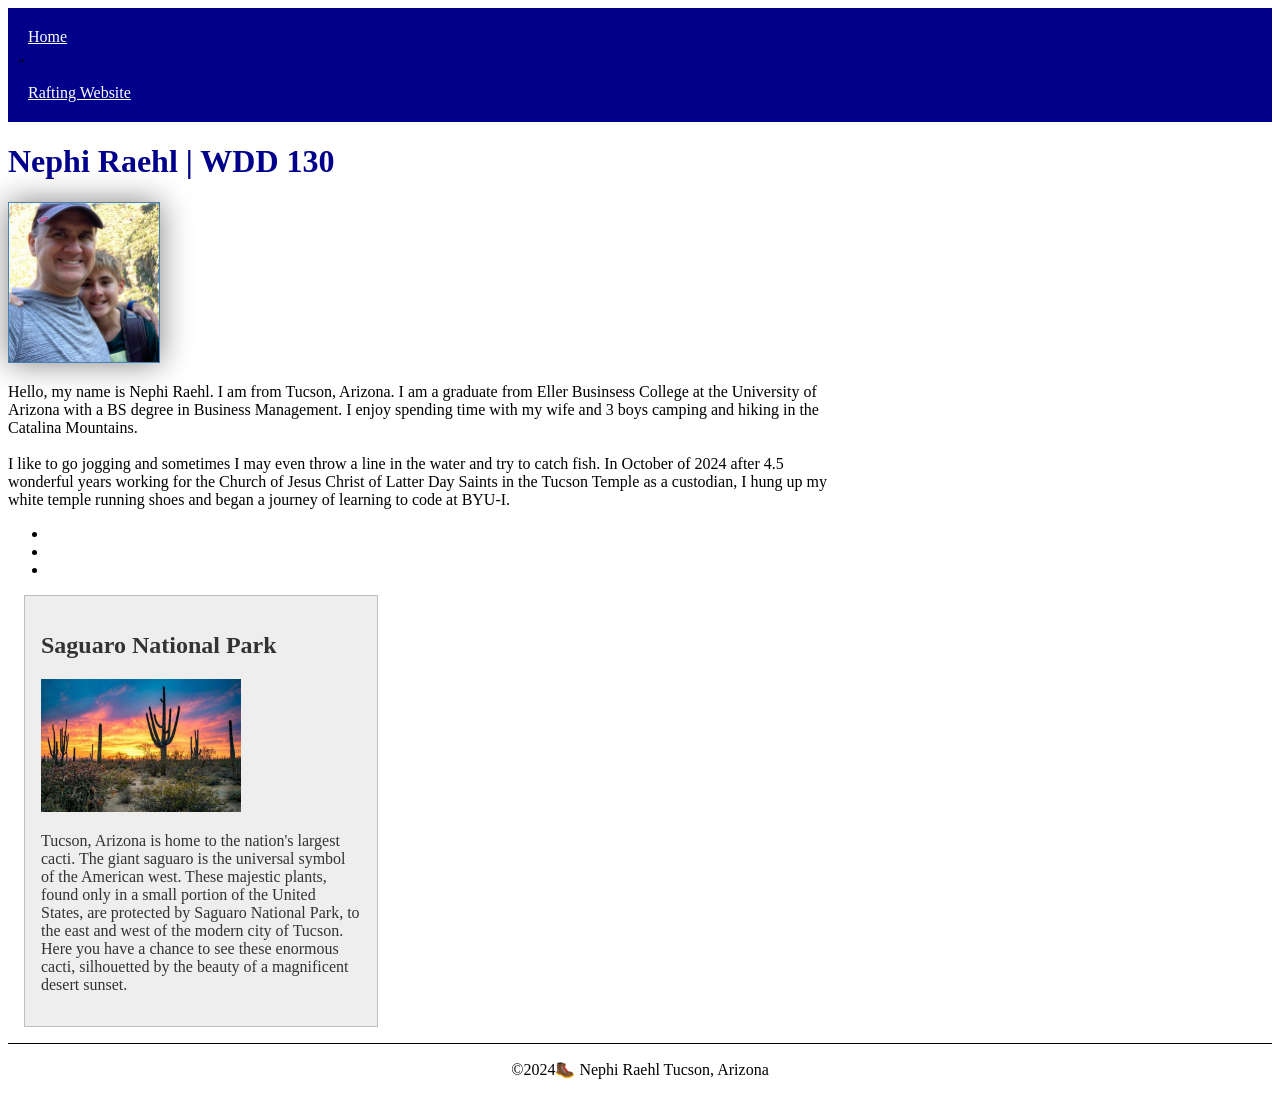
==== index.html @ d7441051 "Temple inks added" ====
<!DOCTYPE html>
<html lang="en-US">
  <head> 
    <meta charset="utf-8">
    <meta name="viewport"  content="width=device-width, initial-scale=1.0">
    <title>Nephi Raehl | WDD 130</title> 
    <meta name="description" content="Nephi Raehl's WDD course home page">
    <meta name="author" content=" Nephi Raehl">

    <link rel="stylesheet" href="styles/styles.css">
    </head>
  <body>
    <header>
       <nav>
        <a href="#">Home</a>"
        <a href="wwr/">Rafting Website</a>
      </nav>
    </header>   
    <main>
      <h1>Nephi Raehl | WDD 130</h1>
      <img src ="images/profile.jpg" alt="Hello, my name is Nephi Raehl" width="200">
      <p>Hello, my name is Nephi Raehl. I am from Tucson, Arizona.
        I am a graduate from Eller Businsess College at the University of Arizona with a BS degree in Business Management.
        I enjoy spending time with my wife and 3 boys camping and hiking in the Catalina Mountains.
        <br>
        <br>
        I like to go jogging and sometimes I may even throw a line in the water and try to catch fish.
        In October of 2024 after 4.5 wonderful years working for the Church of Jesus Christ of Latter Day Saints in the Tucson Temple as a custodian,
        I hung up my white temple running shoes and began a journey of learning to code at BYU-I.  
      </p>
      <ul>
        <li><a href="https://www.churchofjesuschrist.org/temples/details/antofagasta-chile-temple?lang=eng"></a>
        <li><a href="https://www.churchofjesuschrist.org/temples/details/anchorage-alaska-temple?lang=eng"></a>
        <li><a href="https://www.churchofjesuschrist.org/temples/details/boise-idaho-temple?lang=eng"></a>
      </ul>
    </main>
  
    <aside>
      <h2>Saguaro National Park</h2>
      <img src="images/tucson-saguaro.jpg" alt="Tucson, Arizona Saguaro National Park">
    <p> Tucson, Arizona is home to the nation's largest cacti. The giant saguaro is the universal symbol of the American west. 
      These majestic plants, found only in a small portion of the United States, are protected by Saguaro National Park, to the east and west of the modern city of Tucson. 
      Here you have a chance to see these enormous cacti, silhouetted by the beauty of a magnificent desert sunset.</p>
    </aside>
    <footer>
      <p>©️2024🥾 Nephi Raehl Tucson, Arizona</p> 
 
    </footer>   
  </body> 
  <!Last check--November 11, 2024-->
</html>
---- styles/styles.css ----
nav {
  background-color: darkblue;
  padding: 10px;
}



nav a {
  color: white;
  display: block;
  padding: 10px; 
}
main {
  max-width: 840px;
}

h1 {
    color: darkblue;
}

main img{
  width: 150px;
  height: auto;
  border: 1px solid #4682b4;
  padding: 0px;
  box-shadow: 0 0 30px #808080;
}

p { 
  padding: 0;
}

aside {
  width: 20em;
  margin: 1em;
  border: 1px solid rgba(0, 0, 0, 0.2);
  padding: 1rem;
  background-color: #eee;
  color:  #333;
}

aside img {
  width: 200px;
  height: auto;
}

footer {
  margin-top: 15px;
  border-top: 1px solid #000;
  text-align: center;
}
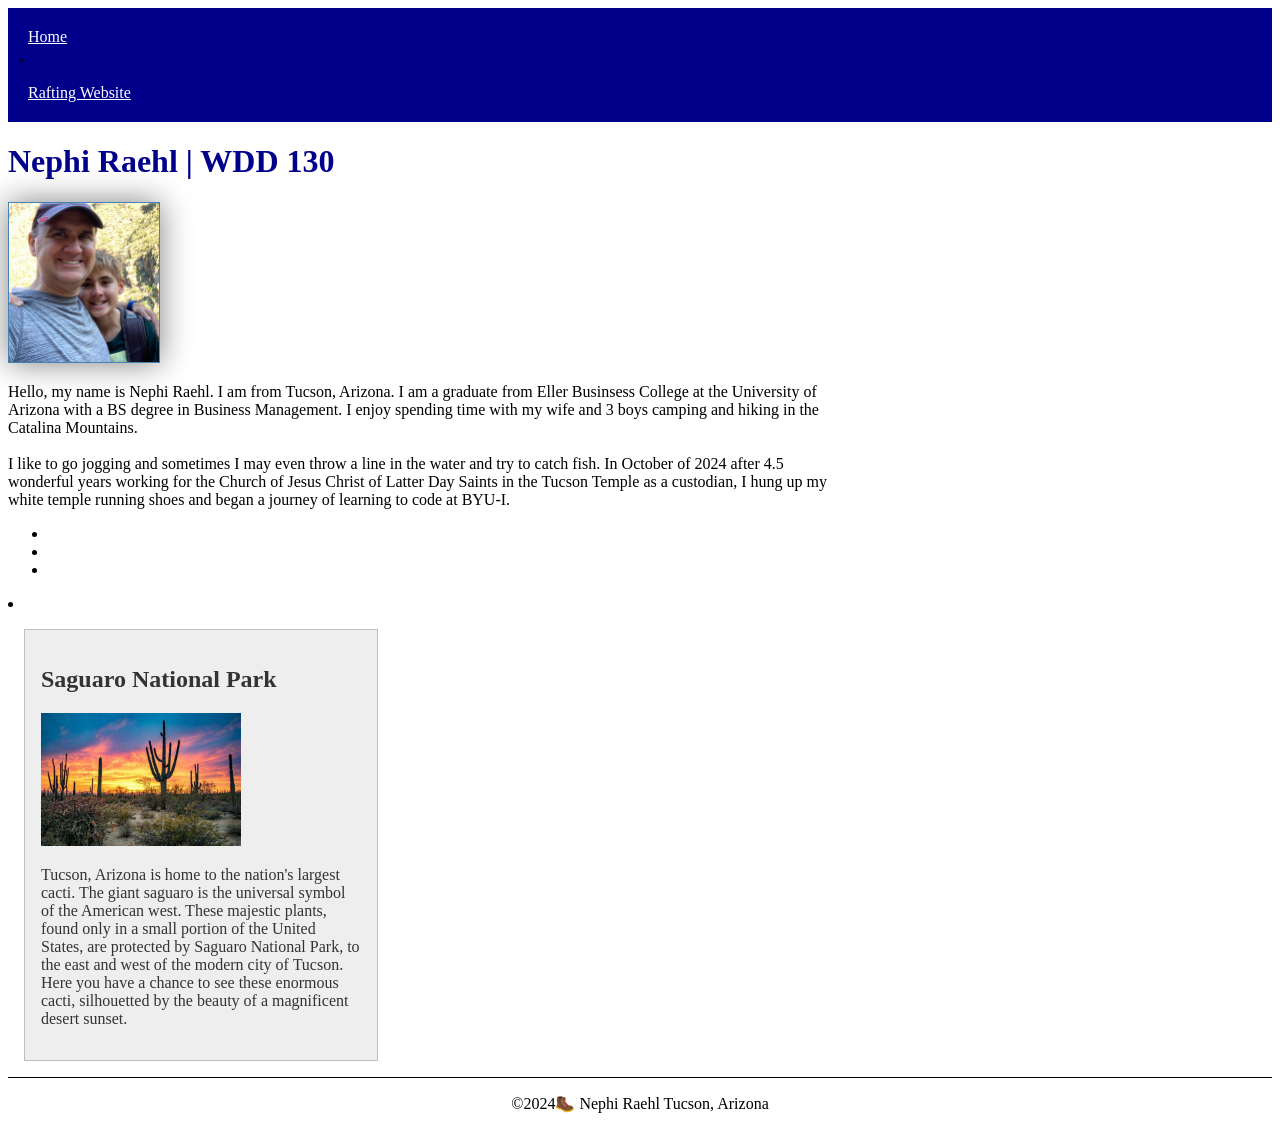
==== commit e0aeca2b: "link test" ====
--- a/index.html
+++ b/index.html
@@ -29,12 +29,12 @@
         I hung up my white temple running shoes and began a journey of learning to code at BYU-I.  
       </p>
       <ul>
-        <li><a href="https://www.churchofjesuschrist.org/temples/details/antofagasta-chile-temple?lang=eng"></a>
+        <li><a href="https://www.churchofjesuschrist.org/temples/details/antofagasta-chile-temple?lang=eng"></a></li>
         <li><a href="https://www.churchofjesuschrist.org/temples/details/anchorage-alaska-temple?lang=eng"></a>
         <li><a href="https://www.churchofjesuschrist.org/temples/details/boise-idaho-temple?lang=eng"></a>
       </ul>
     </main>
-  
+  <li></li>
     <aside>
       <h2>Saguaro National Park</h2>
       <img src="images/tucson-saguaro.jpg" alt="Tucson, Arizona Saguaro National Park">
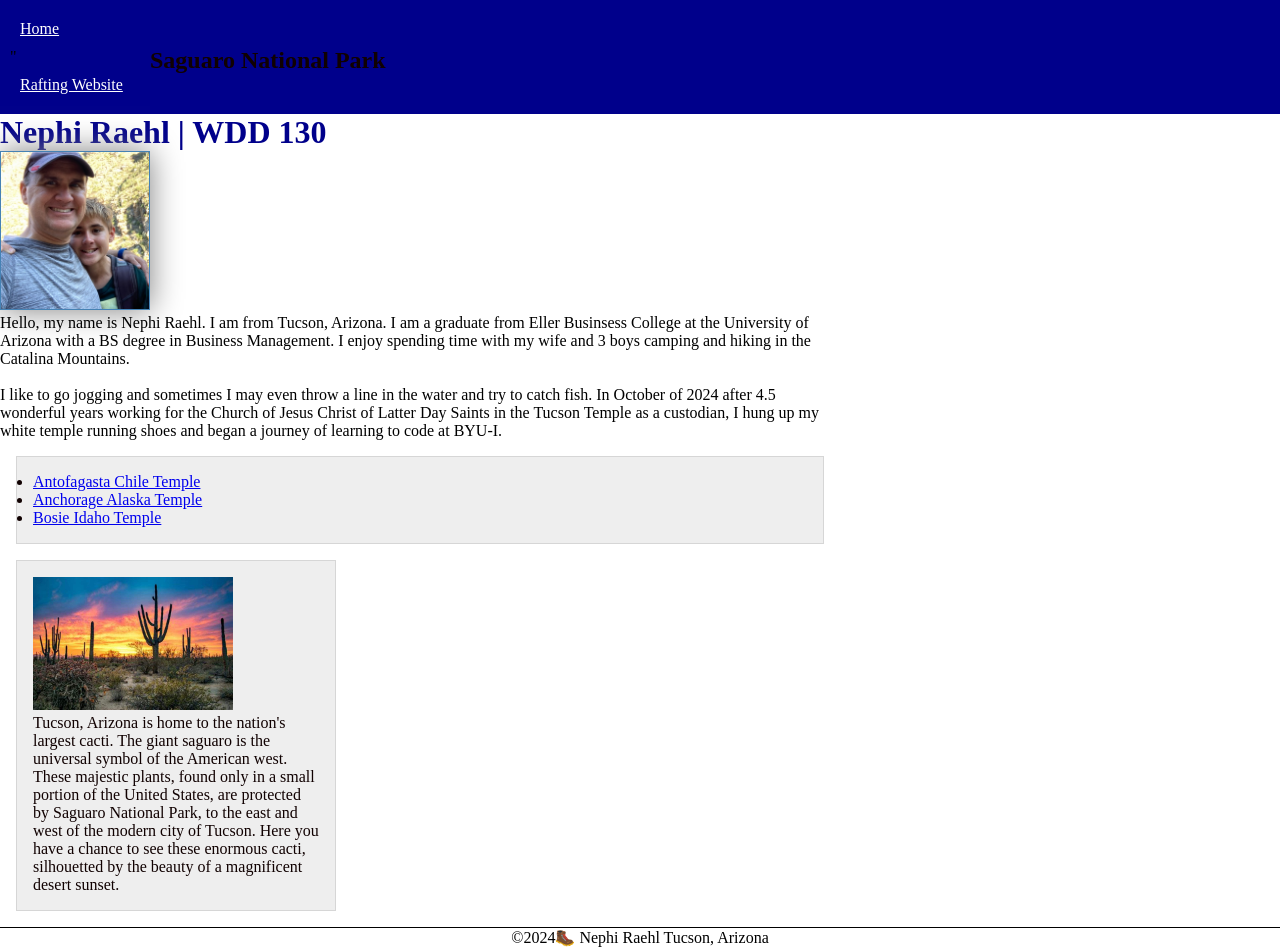
==== commit ae92feac: "Link changes" ====
--- a/index.html
+++ b/index.html
@@ -28,14 +28,15 @@
         In October of 2024 after 4.5 wonderful years working for the Church of Jesus Christ of Latter Day Saints in the Tucson Temple as a custodian,
         I hung up my white temple running shoes and began a journey of learning to code at BYU-I.  
       </p>
-      <ul>
-        <li><a href="https://www.churchofjesuschrist.org/temples/details/antofagasta-chile-temple?lang=eng"></a></li>
-        <li><a href="https://www.churchofjesuschrist.org/temples/details/anchorage-alaska-temple?lang=eng"></a>
-        <li><a href="https://www.churchofjesuschrist.org/temples/details/boise-idaho-temple?lang=eng"></a>
+      
+      <ul class="box">
+        <li><a href="https://www.churchofjesuschrist.org/temples/details/antofagasta-chile-temple?lang=eng" target="_blank">Antofagasta Chile Temple</a></li>
+        <li><a href="https://www.churchofjesuschrist.org/temples/details/anchorage-alaska-temple?lang=eng" target=" _blank">Anchorage Alaska Temple</a></li>
+        <li><a href="https://www.churchofjesuschrist.org/temples/details/boise-idaho-temple?lang=eng" target=" _blank">Bosie Idaho Temple</a></li>
       </ul>
     </main>
-  <li></li>
-    <aside>
+
+    <aside class="box">
       <h2>Saguaro National Park</h2>
       <img src="images/tucson-saguaro.jpg" alt="Tucson, Arizona Saguaro National Park">
     <p> Tucson, Arizona is home to the nation's largest cacti. The giant saguaro is the universal symbol of the American west. 
@@ -47,5 +48,5 @@
  
     </footer>   
   </body> 
-  <!Last check--November 11, 2024-->
+  <!--Last check--November 11, 2024 -->
 </html>  
--- a/styles/styles.css
+++ b/styles/styles.css
@@ -1,3 +1,9 @@
+* {
+  margin: 0;
+  padding: 0;
+  box-sizing: border-box;
+}
+
 nav {
   background-color: darkblue;
   padding: 10px;
@@ -24,6 +30,8 @@
   border: 1px solid #4682b4;
   padding: 0px;
   box-shadow: 0 0 30px #808080;
+  float: right
+  margin 0 0 1rem 1rem;
 }
 
 p { 
@@ -44,14 +52,28 @@
   height: auto;
 }
 
+aside h2{
+  position: absolute;
+  top: 47px;
+  left: 150px;
+
+}
+
 footer {
   margin-top: 15px;
   border-top: 1px solid #000;
   text-align: center;
 }
 
+/* Class Selectors */
+.box {
+  margin: 1rem;
+  border: 1px solid rgb(0 0 0 /.1);
+  padding: 1rem;
+  background-color: #eee;
+  color: #100101;
+}
 
 
 
 
-
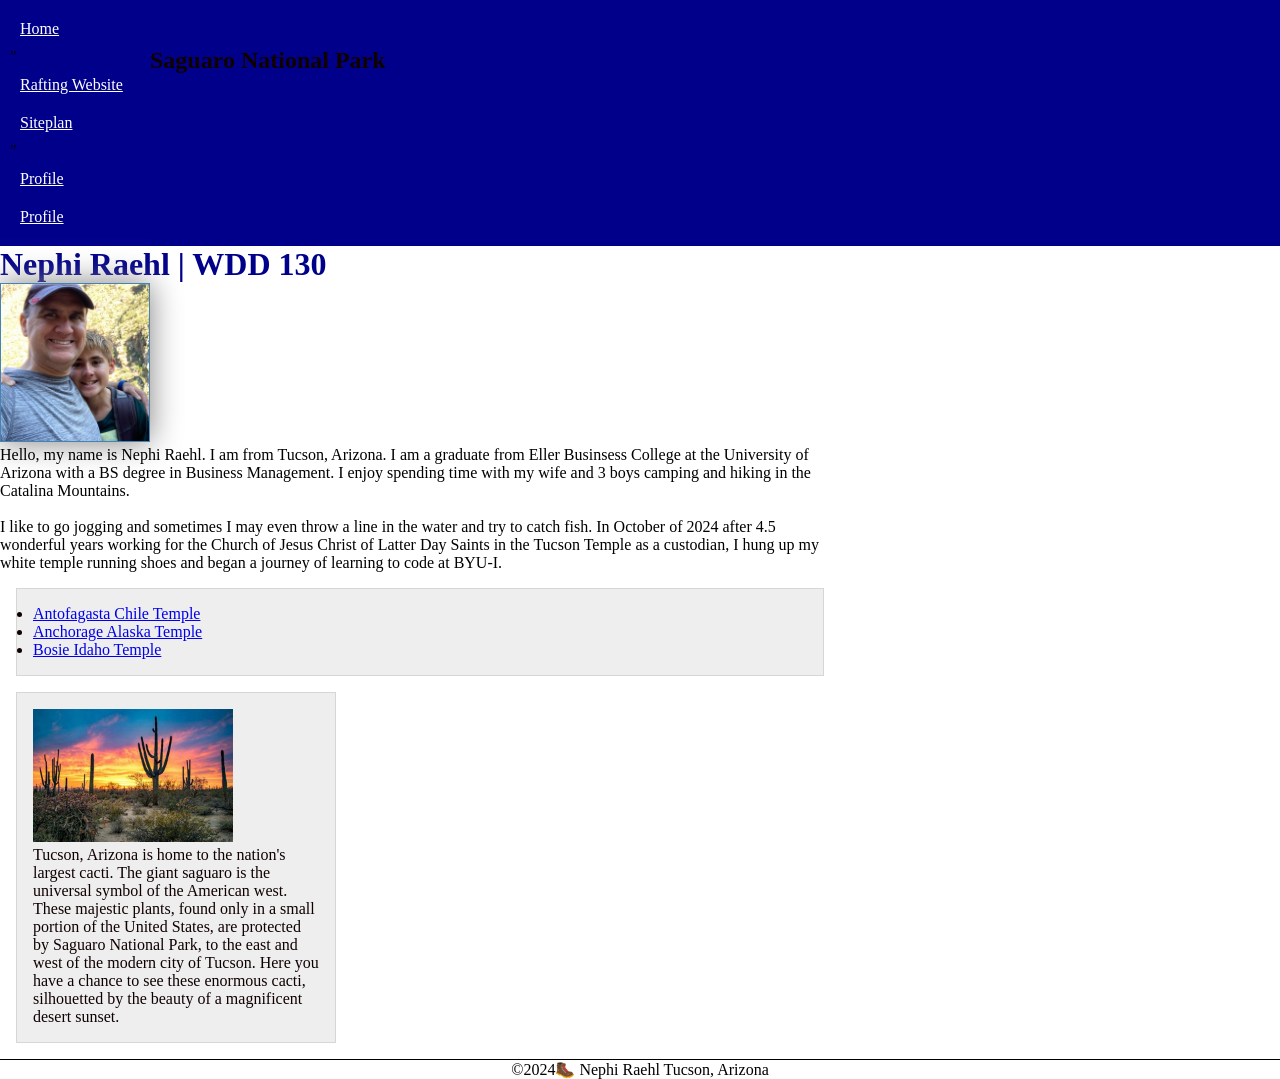
==== commit 4f4ebe75: "Add links" ====
--- a/index.html
+++ b/index.html
@@ -14,6 +14,9 @@
        <nav>
         <a href="#">Home</a>"
         <a href="wwr/">Rafting Website</a>
+        <a href="wwr/site-plan-rafting.html">Siteplan</a>"
+        <a href="https://linkedin.com">Profile</a>
+        <a href="https://facebook.com">Profile</a>
       </nav>
     </header>   
     <main>
@@ -28,7 +31,7 @@
         In October of 2024 after 4.5 wonderful years working for the Church of Jesus Christ of Latter Day Saints in the Tucson Temple as a custodian,
         I hung up my white temple running shoes and began a journey of learning to code at BYU-I.  
       </p>
-      
+
       <ul class="box">
         <li><a href="https://www.churchofjesuschrist.org/temples/details/antofagasta-chile-temple?lang=eng" target="_blank">Antofagasta Chile Temple</a></li>
         <li><a href="https://www.churchofjesuschrist.org/temples/details/anchorage-alaska-temple?lang=eng" target=" _blank">Anchorage Alaska Temple</a></li>
@@ -48,5 +51,5 @@
  
     </footer>   
   </body> 
-  <!--Last check--November 11, 2024 -->
+  <!--Last check November 11, 2024 -->
 </html>  
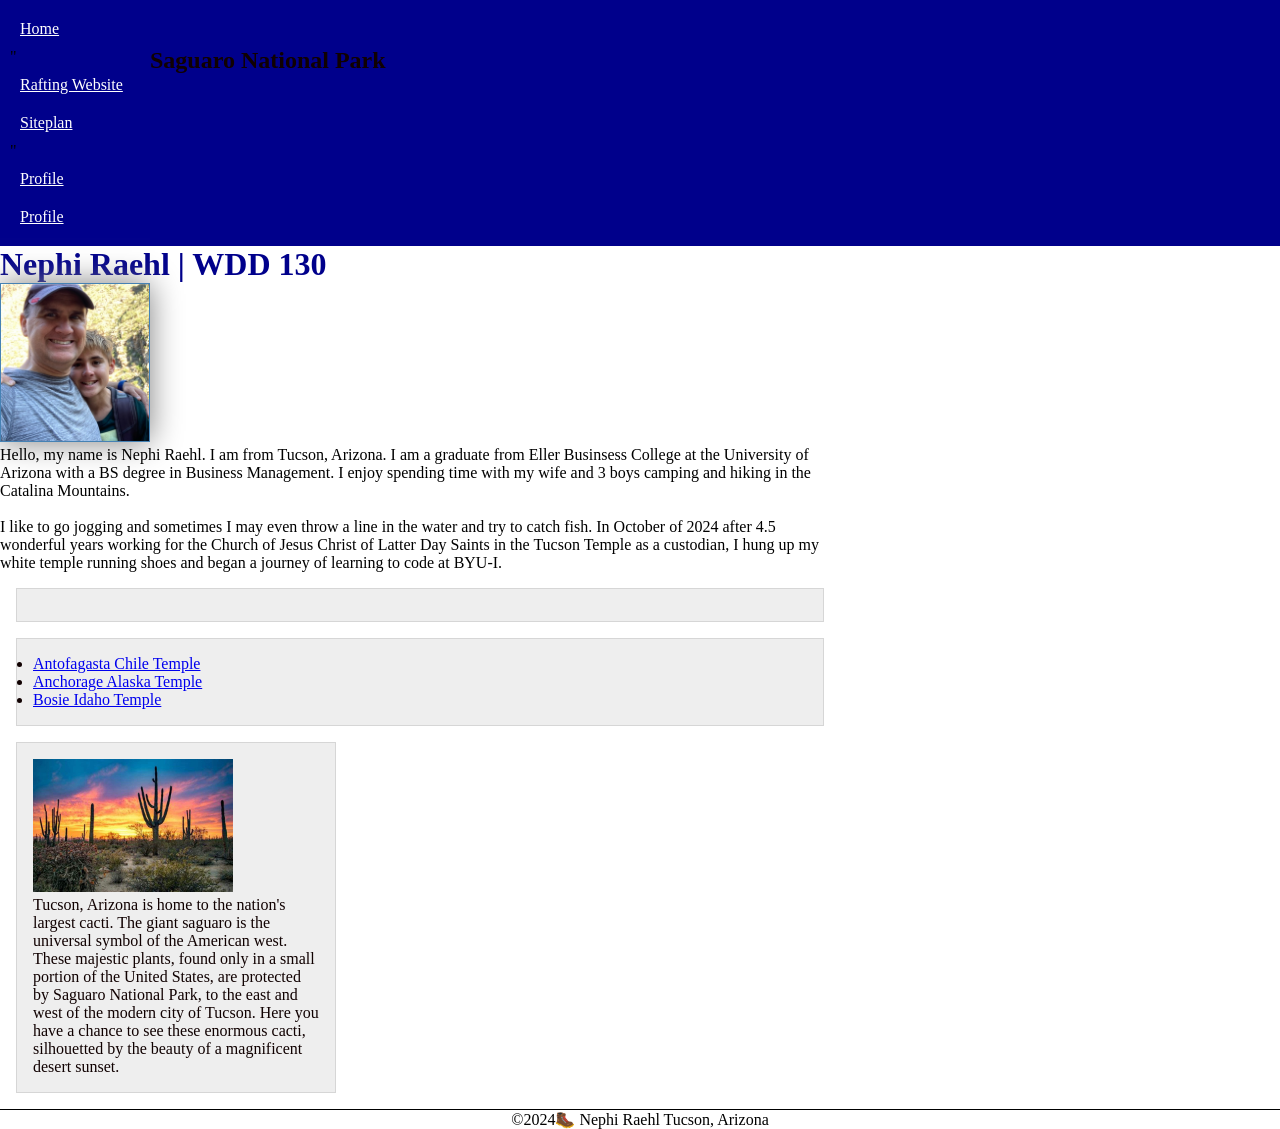
==== commit b8c550de: "indent" ====
--- a/index.html
+++ b/index.html
@@ -31,7 +31,7 @@
         In October of 2024 after 4.5 wonderful years working for the Church of Jesus Christ of Latter Day Saints in the Tucson Temple as a custodian,
         I hung up my white temple running shoes and began a journey of learning to code at BYU-I.  
       </p>
-
+      <ul class="box indent"></ul>
       <ul class="box">
         <li><a href="https://www.churchofjesuschrist.org/temples/details/antofagasta-chile-temple?lang=eng" target="_blank">Antofagasta Chile Temple</a></li>
         <li><a href="https://www.churchofjesuschrist.org/temples/details/anchorage-alaska-temple?lang=eng" target=" _blank">Anchorage Alaska Temple</a></li>
--- a/styles/styles.css
+++ b/styles/styles.css
@@ -74,6 +74,9 @@
   color: #100101;
 }
 
+.indent{
+  padding-left: 2rem;
+}
 
 
 
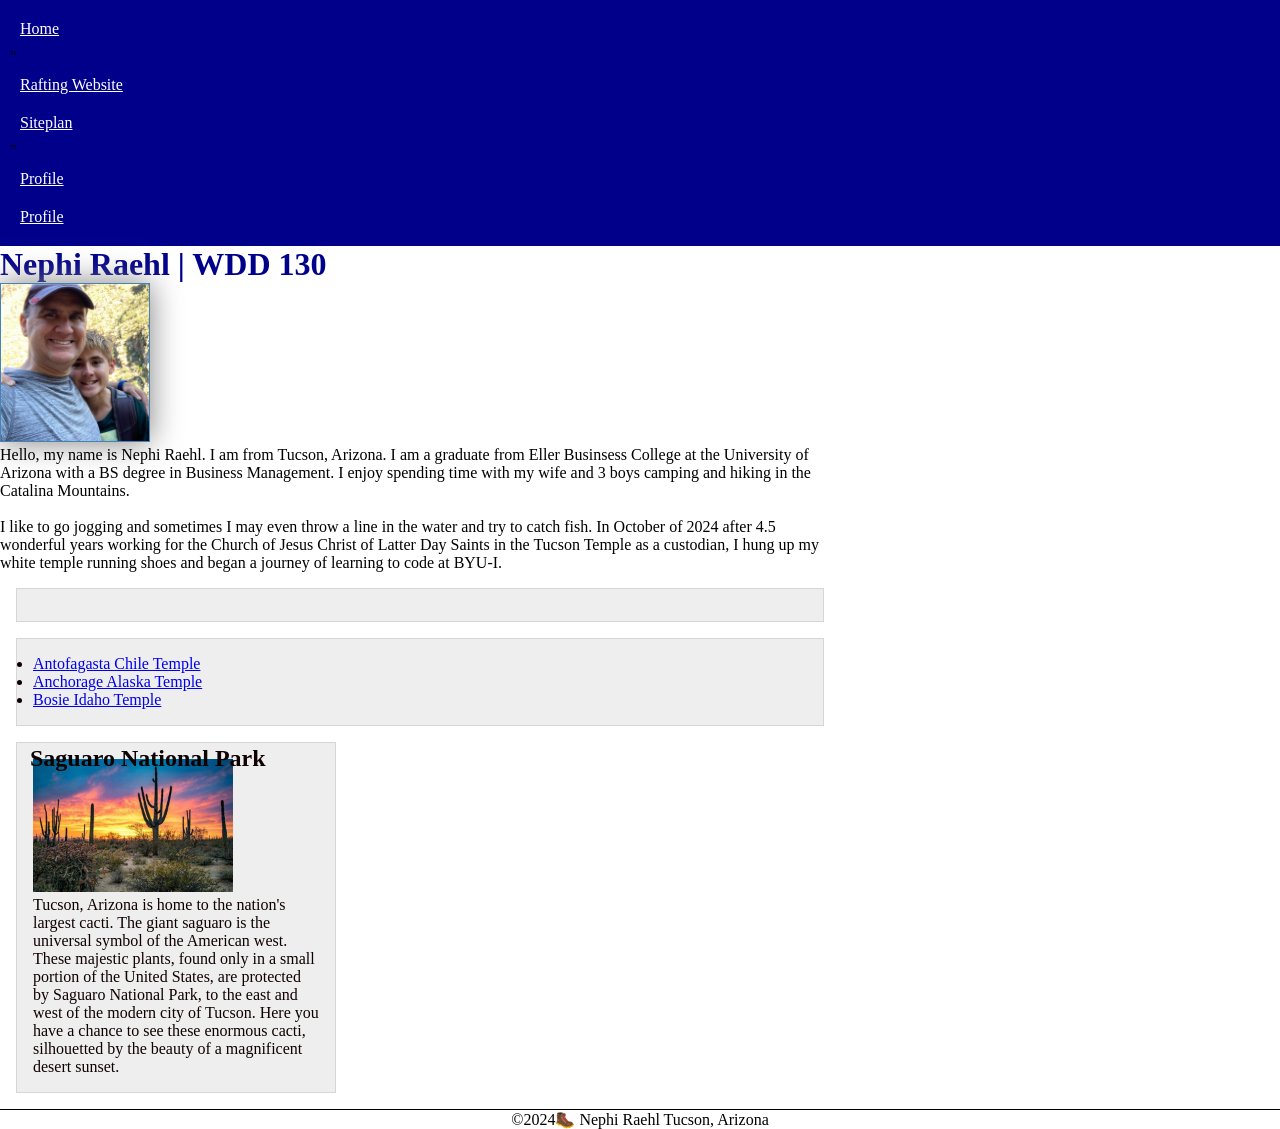
==== commit f181519e: "name postition" ====
--- a/index.html
+++ b/index.html
@@ -41,7 +41,7 @@
 
     <aside class="box">
       <h2>Saguaro National Park</h2>
-      <img src="images/tucson-saguaro.jpg" alt="Tucson, Arizona Saguaro National Park">
+      <img src="images/tucson-saguaro.jpg" alt="Tucson, Arizona">
     <p> Tucson, Arizona is home to the nation's largest cacti. The giant saguaro is the universal symbol of the American west. 
       These majestic plants, found only in a small portion of the United States, are protected by Saguaro National Park, to the east and west of the modern city of Tucson. 
       Here you have a chance to see these enormous cacti, silhouetted by the beauty of a magnificent desert sunset.</p>
--- a/styles/styles.css
+++ b/styles/styles.css
@@ -54,8 +54,8 @@
 
 aside h2{
   position: absolute;
-  top: 47px;
-  left: 150px;
+  top: 745px;
+  left: 30px;
 
 }
 
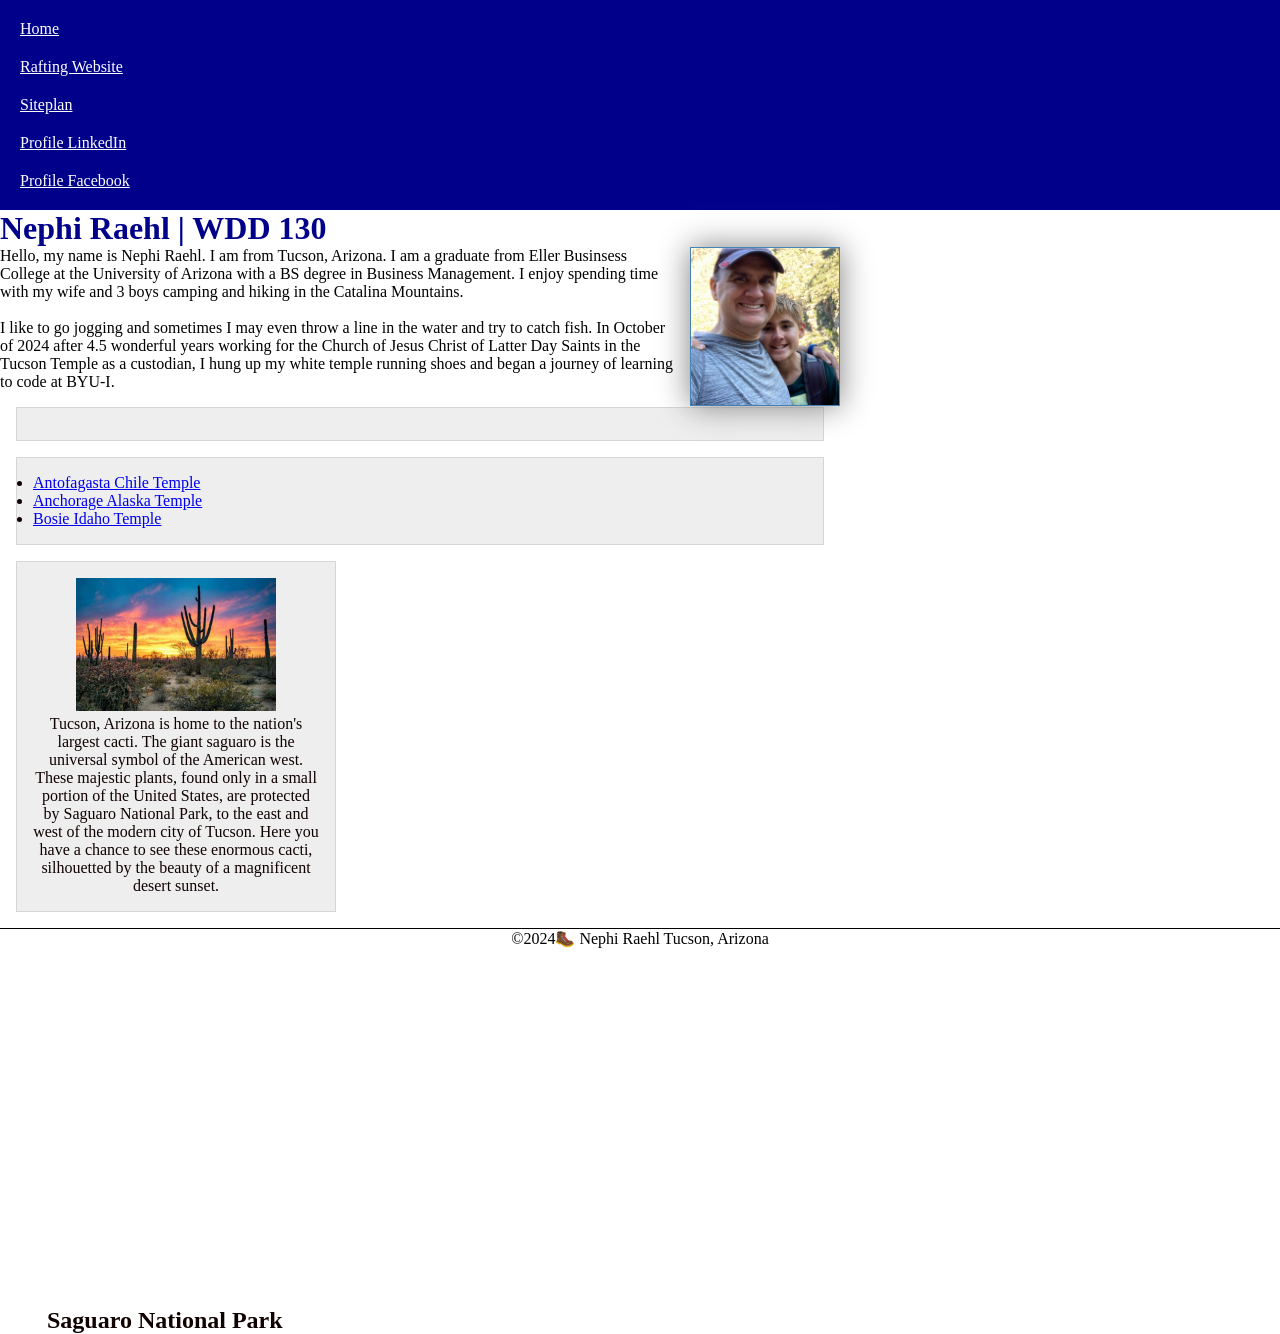
==== commit d2671c9f: "week 3" ====
--- a/index.html
+++ b/index.html
@@ -12,11 +12,11 @@
   <body>
     <header>
        <nav>
-        <a href="#">Home</a>"
+        <a href="#">Home</a>
         <a href="wwr/">Rafting Website</a>
-        <a href="wwr/site-plan-rafting.html">Siteplan</a>"
-        <a href="https://linkedin.com">Profile</a>
-        <a href="https://facebook.com">Profile</a>
+        <a href="wwr/site-plan-rafting.html">Siteplan</a>
+        <a href="https://linkedin.com">Profile LinkedIn</a>
+        <a href="https://facebook.com">Profile Facebook</a>
       </nav>
     </header>   
     <main>
@@ -41,7 +41,7 @@
 
     <aside class="box">
       <h2>Saguaro National Park</h2>
-      <img src="images/tucson-saguaro.jpg" alt="Tucson, Arizona">
+      <img src="images/tucson-saguaro.jpg" alt="Tucson, Arizona Saguaro National Park">
     <p> Tucson, Arizona is home to the nation's largest cacti. The giant saguaro is the universal symbol of the American west. 
       These majestic plants, found only in a small portion of the United States, are protected by Saguaro National Park, to the east and west of the modern city of Tucson. 
       Here you have a chance to see these enormous cacti, silhouetted by the beauty of a magnificent desert sunset.</p>
--- a/styles/styles.css
+++ b/styles/styles.css
@@ -30,8 +30,8 @@
   border: 1px solid #4682b4;
   padding: 0px;
   box-shadow: 0 0 30px #808080;
-  float: right
-  margin 0 0 1rem 1rem;
+  float: right;
+  margin: 0 0 1rem 1rem;
 }
 
 p { 
@@ -45,6 +45,13 @@
   padding: 1rem;
   background-color: #eee;
   color:  #333;
+  
+}
+
+aside{
+width: 20em;
+text-align: center;
+position: relative;
 }
 
 aside img {
